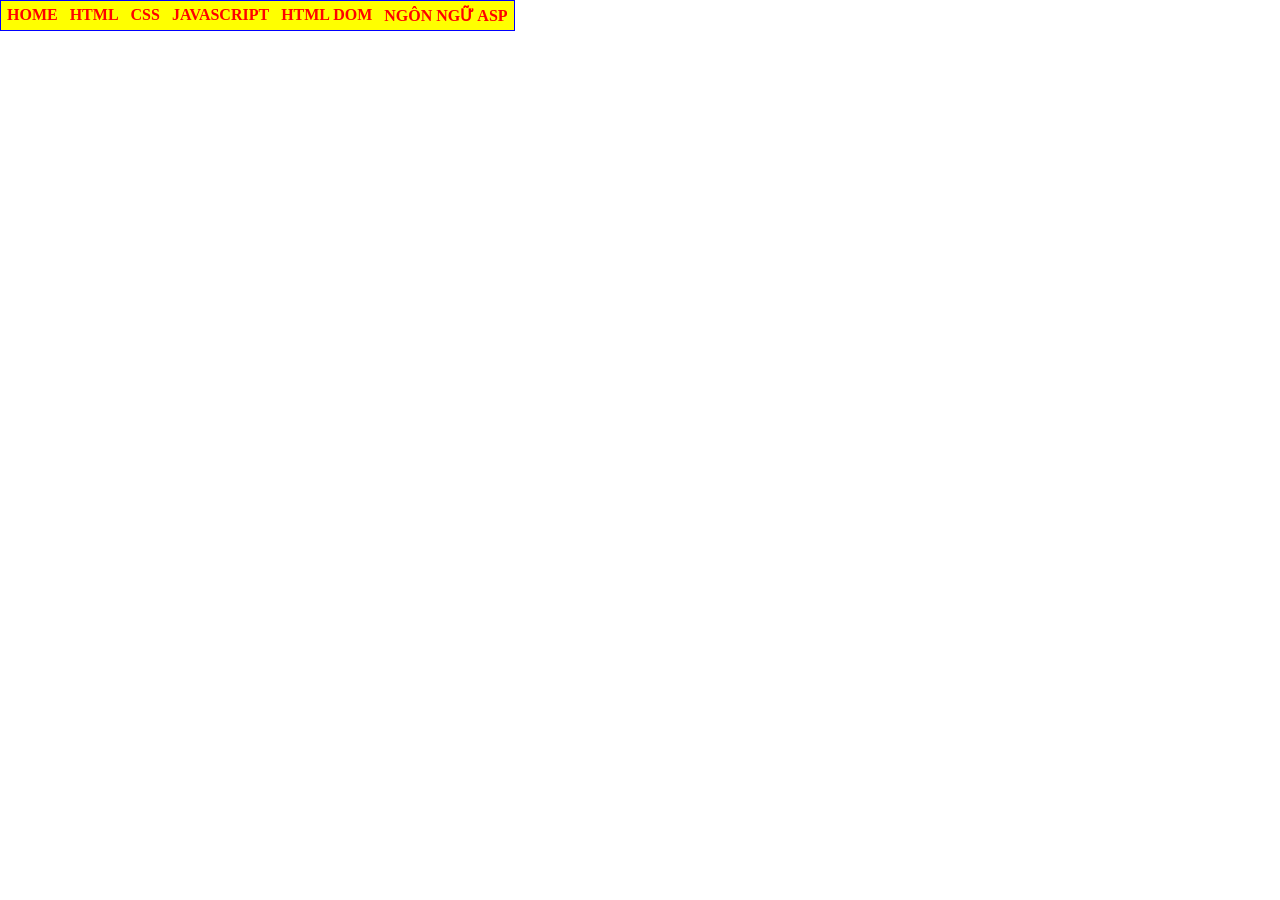
==== index.html @ 5eb605c4 "Rename home.html to index.html" ====
<html>
    <head>
        <title>Khương Nguyễn Hữu Nguyên - K244161799</title>
        <style>
            @import url(css/main.css);
        </style>
    </head>
    <body>
        <div id="container">  
            <ul>
            <li> <a href="#">HOME</a></li>
            <li> <a href="#">HTML</a></li>
            <li> <a href="#">CSS</a>
                <ul>
                    <li> <a href="#">CSS CĂN BẢN</a></li>
                    <li> <a href="#">GIAO DIỆN VỚI CSS</a></li>
                    <li> <a href="#">CSS NÂNG CAO</a></li>
                </ul>
            </li>
            <li> <a href="#">JAVASCRIPT</a>
                <ul>
                    <li> <a href="#">LESSON 01</a></li>
                    <li> <a href="#">LESSON 02</a></li>
                    <li> <a href="#">LESSON 03</a></li>
                </ul>
            </li>
            <li> <a href="#">HTML DOM</a></li>
            <li> <a href="#">NGÔN NGỮ ASP</a></li>


            </ul>

        </div>

    </body>
</html>
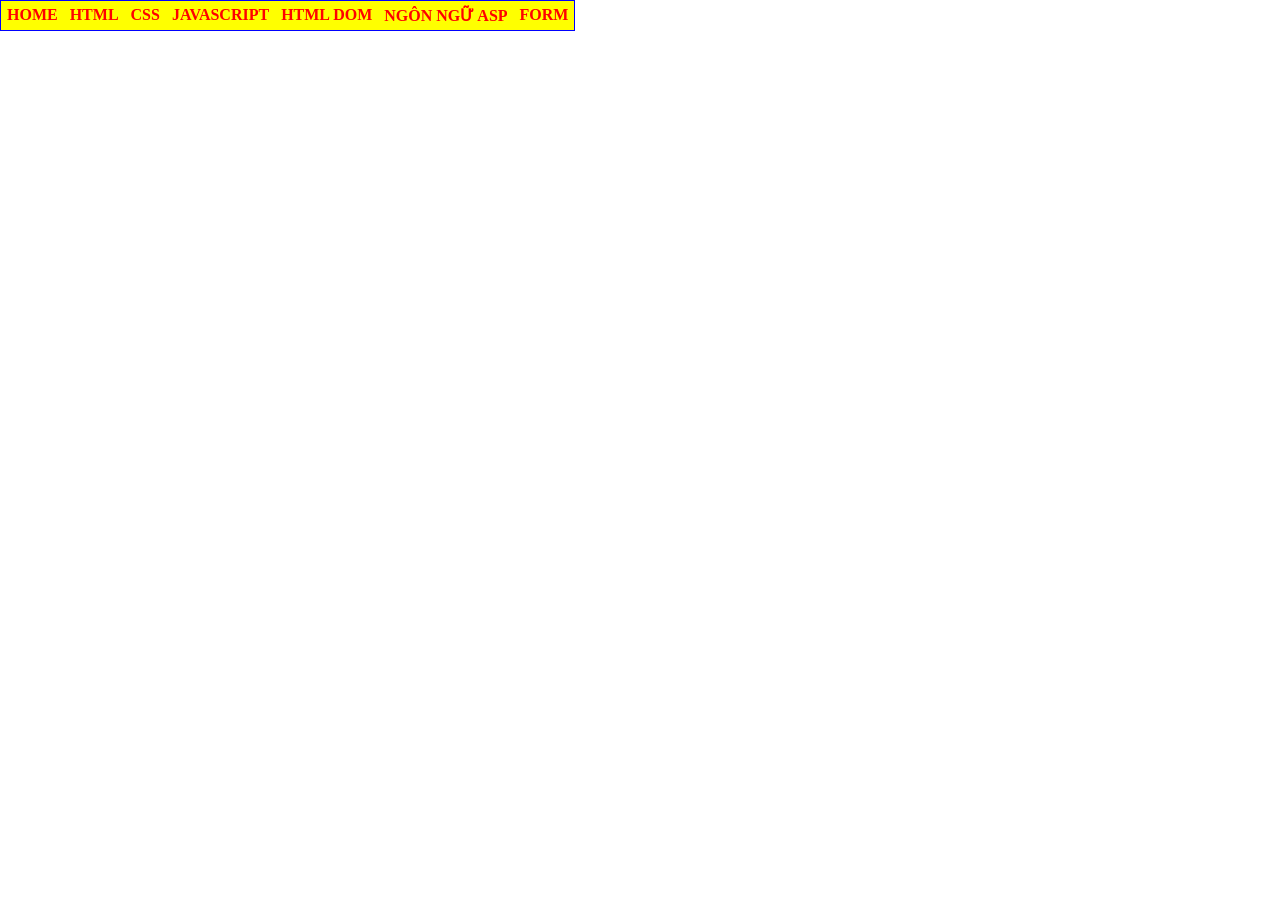
==== commit ec4a00e9: "Update LearnForm" ====
--- a/index.html
+++ b/index.html
@@ -12,7 +12,7 @@
             <li> <a href="#">HTML</a></li>
             <li> <a href="#">CSS</a>
                 <ul>
-                    <li> <a href="#">CSS CĂN BẢN</a></li>
+                    <li> <a href="ex42/42.html">Bài tập 42</a></li>
                     <li> <a href="#">GIAO DIỆN VỚI CSS</a></li>
                     <li> <a href="#">CSS NÂNG CAO</a></li>
                 </ul>
@@ -26,7 +26,7 @@
             </li>
             <li> <a href="#">HTML DOM</a></li>
             <li> <a href="#">NGÔN NGỮ ASP</a></li>
-
+            <li> <a href="LearnForm/ClientGet.html">FORM</li>
 
             </ul>
 
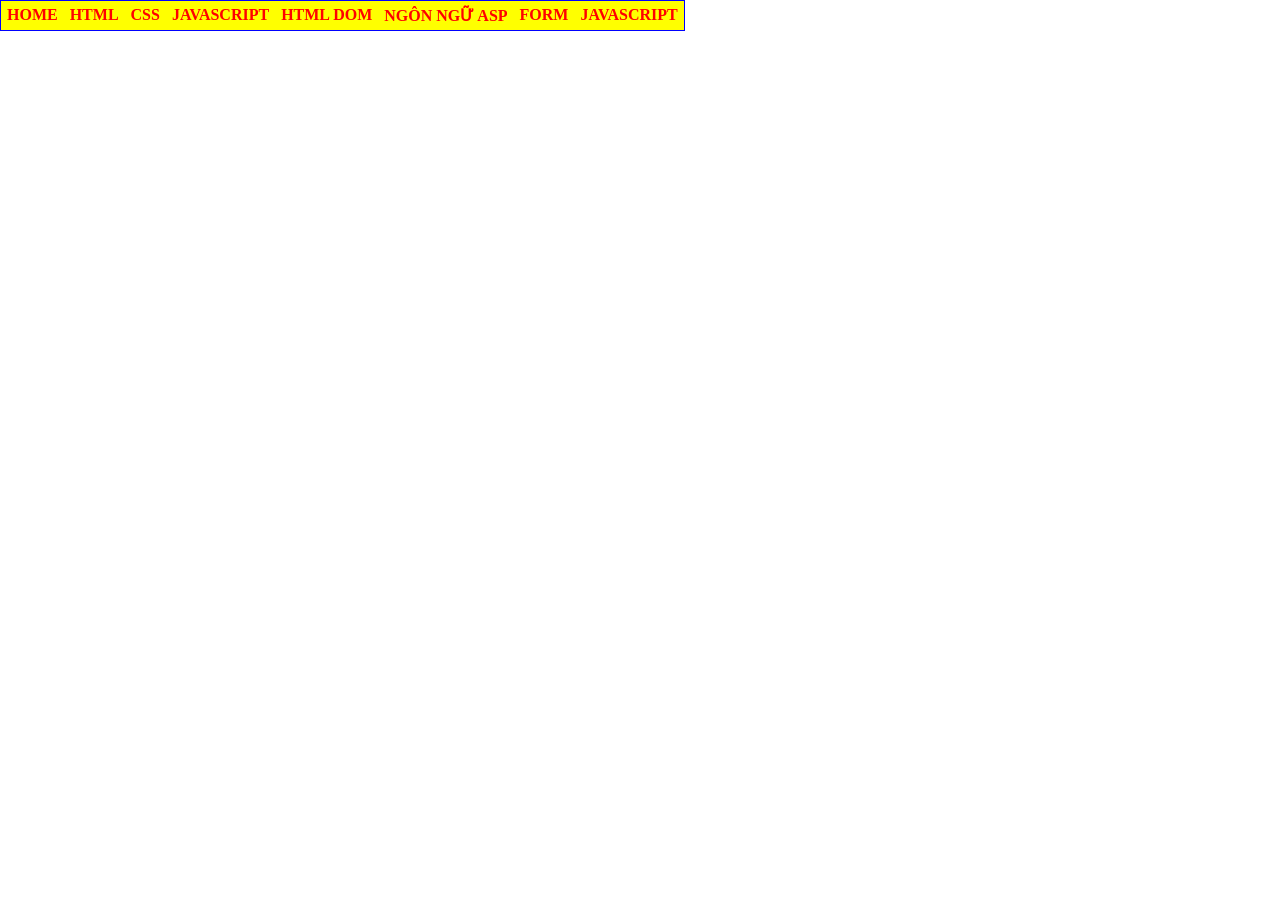
==== commit e2f9281a: "Update index.html" ====
--- a/index.html
+++ b/index.html
@@ -26,8 +26,19 @@
             </li>
             <li> <a href="#">HTML DOM</a></li>
             <li> <a href="#">NGÔN NGỮ ASP</a></li>
-            <li> <a href="LearnForm/ClientGet.html">FORM</li>
-
+            <li> <a href="#">FORM</a>
+                <ul>
+                    <li> <a href="LearnForm/ClientGet.html">Learn Form</a></li>
+                    <li> <a href="ex48/Register.html">Bài 48</a></li>
+                    <li> <a href="ex49/OnlineClassifield.html">Bài 49</a></li>
+                </ul>
+            </li>
+            <li> <a href="#">JAVASCRIPT</a>
+                <ul>
+                    <li> <a href="ex63/register.html">Bài 63</a></li>
+                    <li> <a href="ex64/DynamicTable.html">Bài 64</a></li>
+                </ul>
+            </li>
             </ul>
 
         </div>
